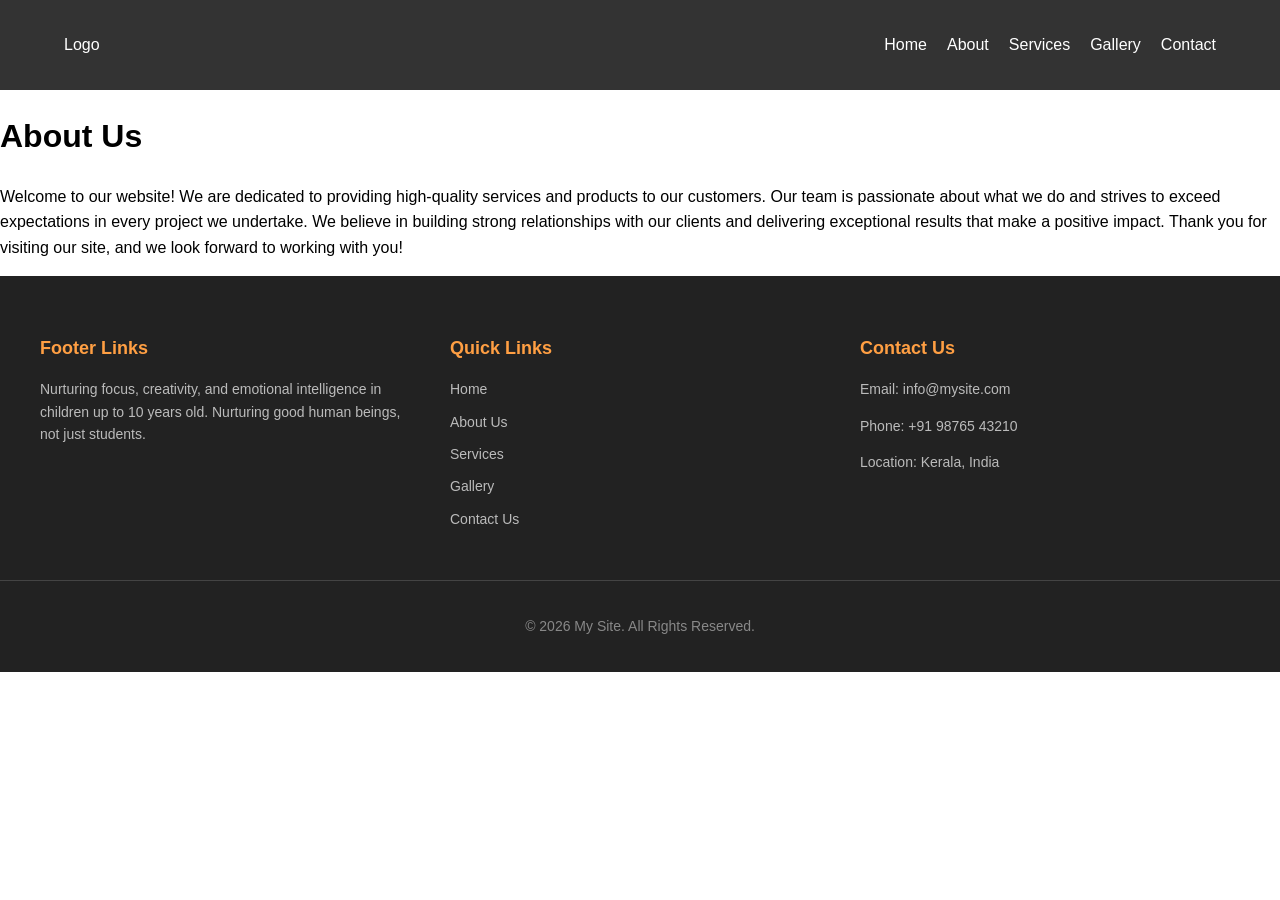
==== about-us.html @ b6974679 "Initial website build" ====
<!DOCTYPE html>
<html lang="en">
<head>
    <meta charset="UTF-8">
    <meta name="viewport" content="width=device-width, initial-scale=1.0">
    <title>My Website | About Us</title>
    <link rel="stylesheet" href="style.css">
</head>
<body>
    <header>
        <nav>
        <div class="logo">Logo</div>
        <ul>
            <li><a href="index.html">Home</a></li>
            <li><a href="about.html">About</a></li>
            <li><a href="services.html">Services</a></li>
            <li><a href="gallery.html">Gallery</a></li>
            <li><a href="contact.html">Contact</a></li>
        </ul>
    </nav>
    </header>

    <main>
        <h1>About Us</h1>
        <p>Welcome to our website! We are dedicated to providing high-quality services and products to our customers. Our team is passionate about what we do and strives to exceed expectations in every project we undertake. We believe in building strong relationships with our clients and delivering exceptional results that make a positive impact. Thank you for visiting our site, and we look forward to working with you!</p>
    </div>
    </main>

    <footer>
    <div class="footer-container">
        <div class="footer-column">
            <h3>Footer Links</h3>
            <p>Nurturing focus, creativity, and emotional intelligence in children up to 10 years old. Nurturing good human beings, not just students.</p>
        </div>

        <div class="footer-column">
            <h3>Quick Links</h3>
            <ul>
                <li><a href="index.html">Home</a></li>
                <li><a href="about.html">About Us</a></li>
                <li><a href="services.html">Services</a></li>
                <li><a href="gallery.html">Gallery</a></li>
                <li><a href="contact.html">Contact Us</a></li>
            </ul>
        </div>

        <div class="footer-column">
            <h3>Contact Us</h3>
            <p>Email: info@mysite.com</p>
            <p>Phone: +91 98765 43210</p>
            <p>Location: Kerala, India</p>
        </div>
    </div>

    <div class="footer-bottom">
        <p>&copy; 2026 My Site. All Rights Reserved.</p>
    </div>
</footer>
    <script src="script.js"></script>
</body>
</html>
---- style.css ----
/* Global Styles */
body { font-family: 'Arial', sans-serif; margin: 0; padding: 0; line-height: 1.6; }
nav { background: #333; color: white; display: flex; justify-content: space-between; padding: 1rem 5%; align-items: center; }
nav ul { list-style: none; display: flex; }
nav ul li { margin-left: 20px; }
nav ul li a { color: white; text-decoration: none; }

/* Sections */
.hero { height: 60vh; background: #f4f4f4; display: flex; flex-direction: column; justify-content: center; align-items: center; text-align: center; }
.content-section { padding: 50px 10%; }
.grid { display: grid; grid-template-columns: repeat(auto-fit, minmax(250px, 1fr)); gap: 20px; }
.card { border: 1px solid #ddd; padding: 20px; border-radius: 8px; }

/* Gallery */
/* .gallery-grid img { width: 100%; border-radius: 8px; transition: transform 0.3s; }
.gallery-grid img:hover { transform: scale(1.05); } */
/* Gallery Section Container */
.gallery-section {
    max-width: 1200px;
    margin: 40px auto;
    padding: 0 20px;
    font-family: 'Segoe UI', Tahoma, Geneva, Verdana, sans-serif;
    text-align: center;
}

.gallery-section h2 {
    color: #333;
    font-size: 2rem;
    margin-bottom: 5px;
}

.gallery-subtitle {
    color: #666;
    margin-bottom: 40px;
}

/* Responsive CSS Grid */
.gallery-grid {
    display: grid;
    grid-template-columns: repeat(auto-fit, minmax(300px, 1fr));
    gap: 25px;
}

/* Individual Figure Card */
.gallery-item {
    margin: 0;
    background: #fff;
    border-radius: 12px;
    overflow: hidden;
    box-shadow: 0 4px 15px rgba(0, 0, 0, 0.08);
    transition: transform 0.3s ease, box-shadow 0.3s ease;
}

/* Image Scaling and Fit */
.gallery-item img {
    width: 100%;
    height: 220px;
    object-fit: cover; /* Prevents stretching or distortion */
    display: block;
    transition: transform 0.5s ease;
}

/* Caption Block Text */
.gallery-item figcaption {
    padding: 15px 20px;
    text-align: left;
}

.gallery-item figcaption h4 {
    margin: 0 0 5px 0;
    color: #222;
    font-size: 1.1rem;
}

.gallery-item figcaption p {
    margin: 0;
    color: #777;
    font-size: 0.9rem;
    line-height: 1.4;
}

/* Hover Interaction Effects (Great for testing page updates) */
.gallery-item:hover {
    transform: translateY(-5px);
    box-shadow: 0 8px 25px rgba(0, 0, 0, 0.15);
}

.gallery-item:hover img {
    transform: scale(1.05); /* Slight zoom effect on hover */
}

/* Footer */
/* Footer Base Styling */
footer {
    background-color: #222;
    color: #fff;
    padding: 40px 0 20px 0;
    font-family: Arial, sans-serif;
    font-size: 14px;
}

/* Layout Grid for Columns */
.footer-container {
    max-width: 1200px;
    margin: 0 auto;
    display: grid;
    grid-template-columns: repeat(auto-fit, minmax(250px, 1fr));
    gap: 30px;
    padding: 0 20px;
}

/* Column Specific Styles */
.footer-column h3 {
    color: #ff9f43; /* Warm accent color */
    font-size: 18px;
    margin-bottom: 15px;
}

.footer-column p {
    line-height: 1.6;
    color: #bbb;
}

.footer-column ul {
    list-style: none;
    padding: 0;
    margin: 0;
}

.footer-column ul li {
    margin-bottom: 10px;
}

.footer-column ul li a {
    color: #bbb;
    text-decoration: none;
    transition: color 0.3s ease;
}

/* Link Hover Effect */
.footer-column ul li a:hover {
    color: #ff9f43;
}

/* Bottom Copyright Bar */
.footer-bottom {
    text-align: center;
    margin-top: 40px;
    padding-top: 20px;
    border-top: 1px solid #444;
    color: #888;
}

/* Contact Section */
.contact-section {
    max-width: 600px;
    margin: 40px auto;
    padding: 30px;
    background: #ffffff;
    border-radius: 12px;
    box-shadow: 0 4px 20px rgba(0,0,0,0.05);
    font-family: Arial, sans-serif;
}

.contact-section h2 { margin-bottom: 5px; color: #333; }
.contact-section p { margin-bottom: 30px; color: #666; font-size: 14px; }

/* Form Field Groups */
.form-group {
    margin-bottom: 20px;
    text-align: left;
}

.form-group label {
    display: block;
    font-weight: bold;
    margin-bottom: 8px;
    color: #444;
    font-size: 14px;
}

.form-group input, 
.form-group textarea {
    width: 100%;
    padding: 12px;
    border: 1px solid #ccc;
    border-radius: 6px;
    box-sizing: border-box;
    font-size: 14px;
    transition: border-color 0.3s ease;
}

.form-group input:focus, 
.form-group textarea:focus {
    border-color: #ff9f43; /* Focus Ring matching branding colors */
    outline: none;
}

/* Validation Errors */
.error-message {
    color: #e74c3c;
    font-size: 12px;
    margin-top: 5px;
    display: none;
}

/* Form Action Buttons */
.submit-btn {
    width: 100%;
    padding: 14px;
    background-color: #ff9f43;
    border: none;
    color: white;
    font-size: 16px;
    font-weight: bold;
    border-radius: 6px;
    cursor: pointer;
    transition: background-color 0.2s ease;
}

.submit-btn:hover { background-color: #e68a2e; }
.submit-btn:disabled { background-color: #cccccc; cursor: not-allowed; }

/* Status Notification Alerts */
.form-status { margin-top: 20px; padding: 12px; border-radius: 6px; font-size: 14px; display: none; }
.form-status.success { display: block; background-color: #d4edda; color: #155724; border: 1px solid #c3e6cb; text-align: center; }
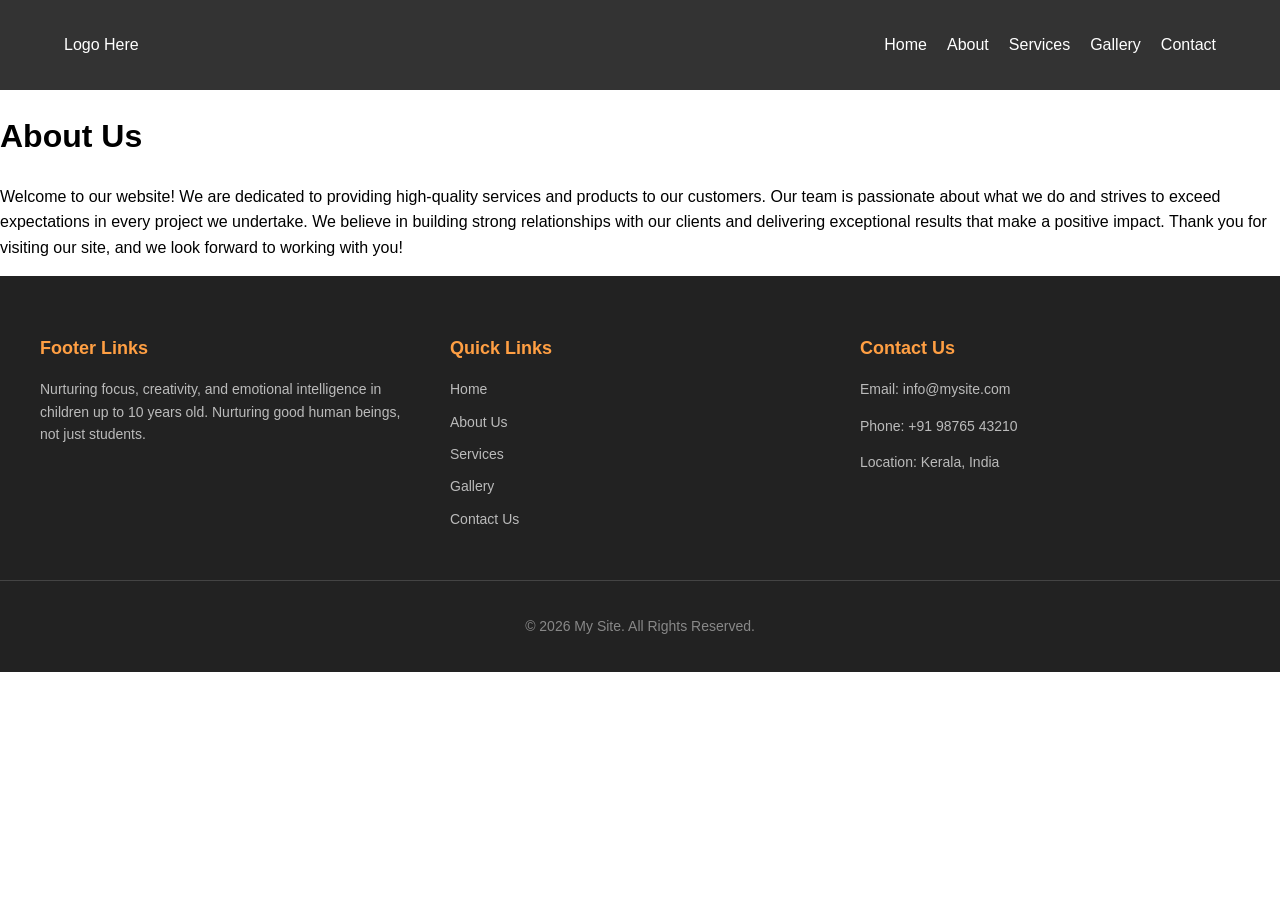
==== commit fcbe9f6f: "Changes in About us page" ====
--- a/about-us.html
+++ b/about-us.html
@@ -9,7 +9,7 @@
 <body>
     <header>
         <nav>
-        <div class="logo">Logo</div>
+        <div class="logo">Logo Here</div>
         <ul>
             <li><a href="index.html">Home</a></li>
             <li><a href="about.html">About</a></li>
